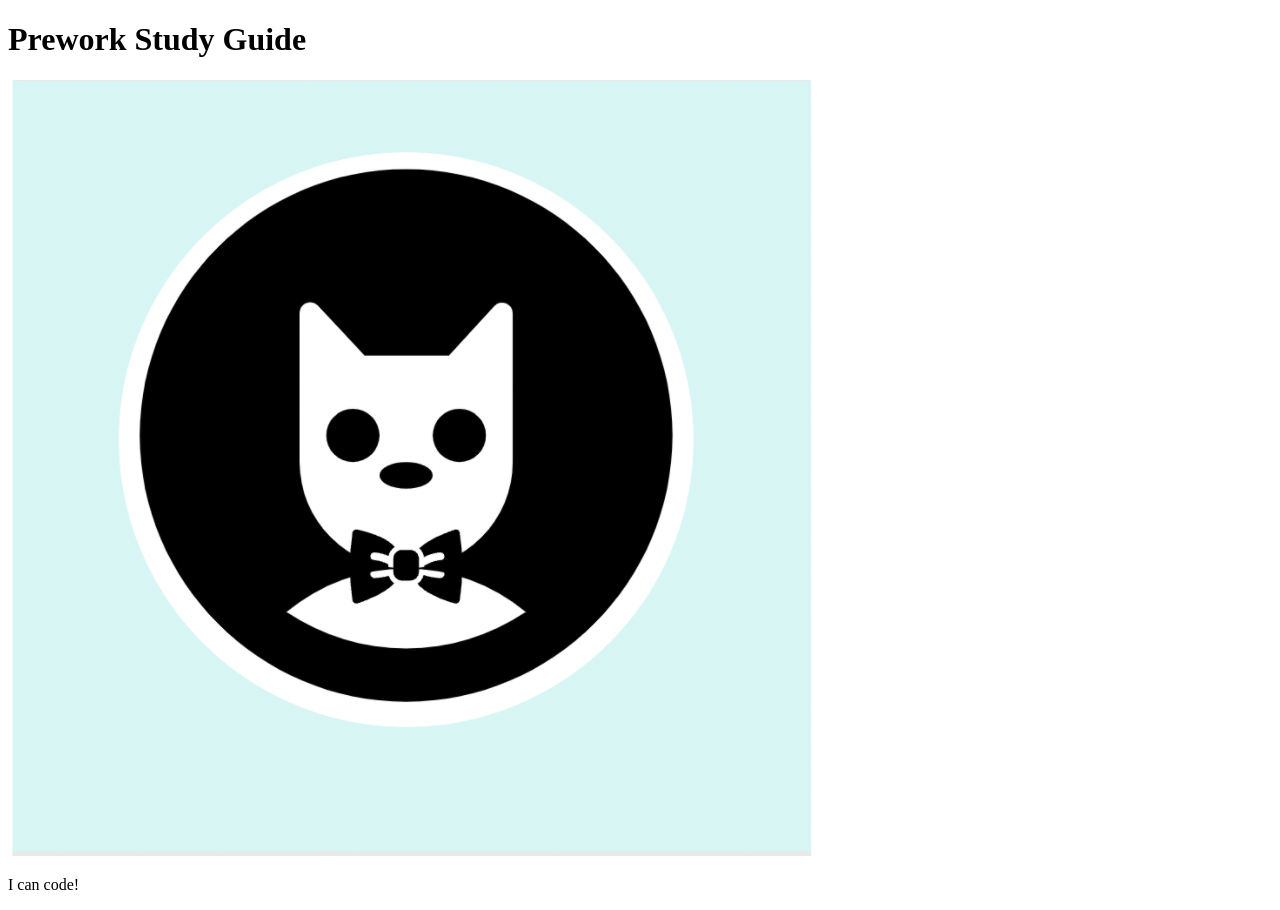
==== prework-study-guide/index.html @ 5a36504c "add starter code" ====
<!DOCTYPE html>
<html lang="en">
  <head>
    <meta charset="UTF-8" />
    <meta http-equiv="X-UA-Compatible" content="IE=edge" />
    <meta name="viewport" content="width=device-width, initial-scale=1.0" />
    <title>Prework Study Guide</title>
  </head>
  <body>
    <header id="top">
      <h1>Prework Study Guide</h1>
      <img src="./assets/bowtie-cat.png" alt="Profile image of cat wearing a bow tie." />
    </header>
    <main>
      <!-- Student code goes here -->
    </main>

    <footer>
      <p>I can code!</p>
    </footer>
  </body>
</html>
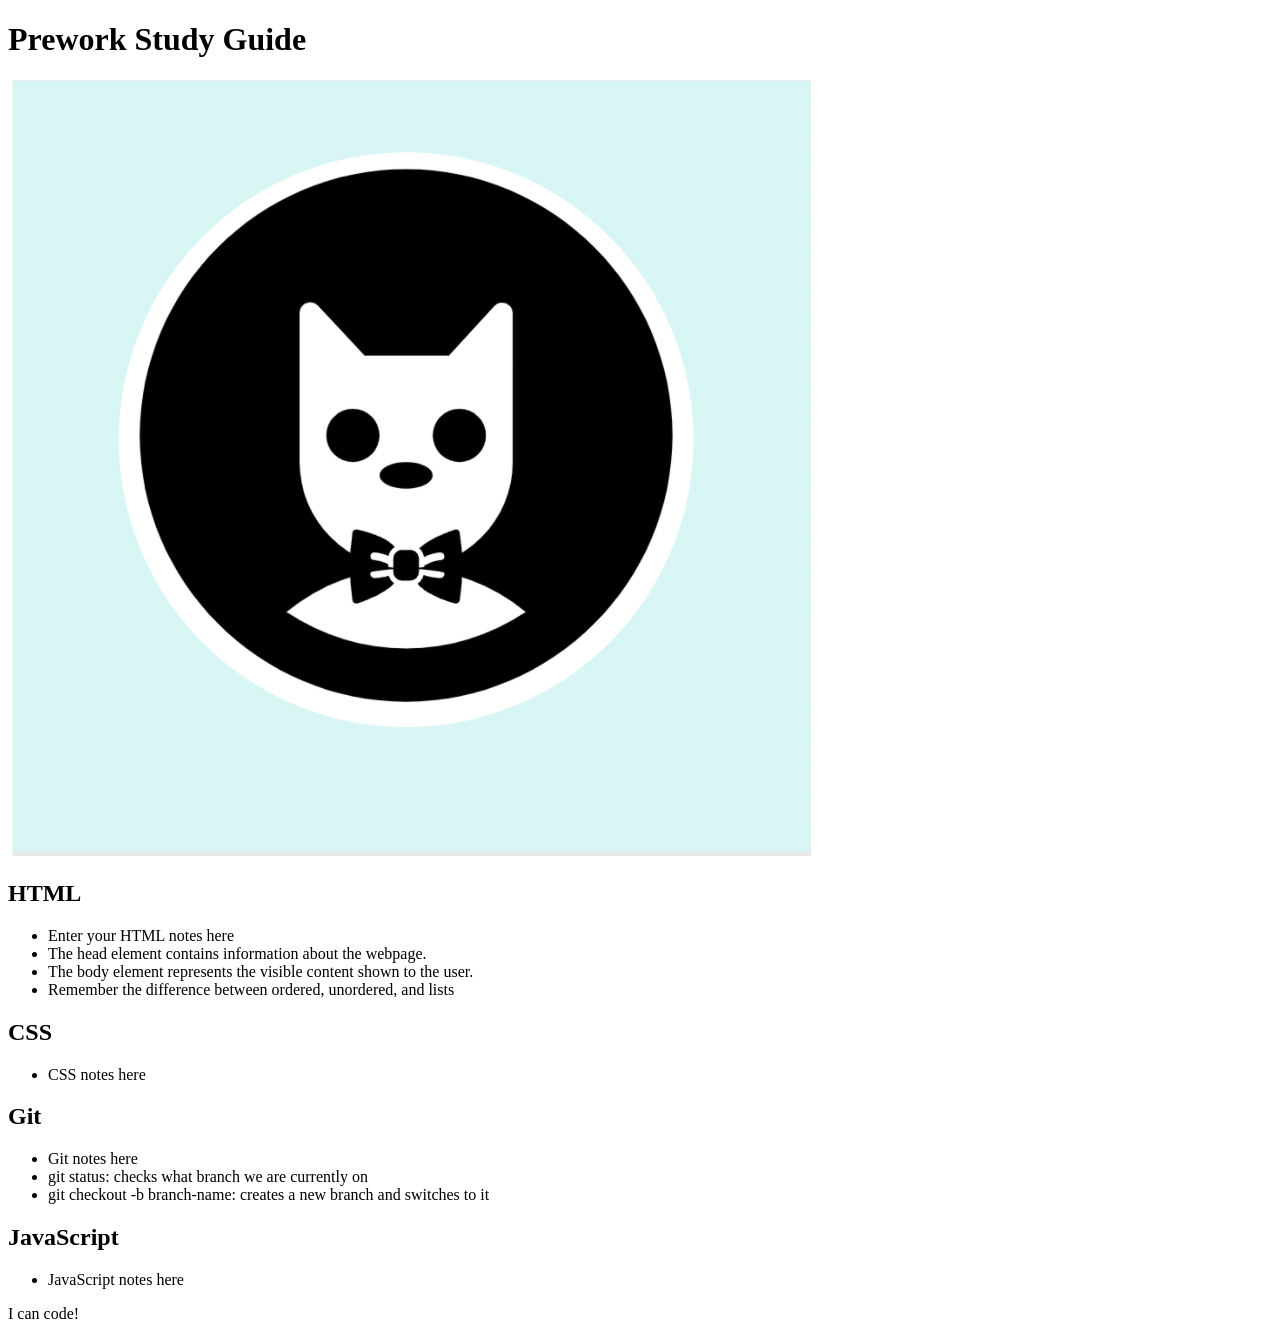
==== commit 4b62a33c: "added code to HTML file" ====
--- a/prework-study-guide/index.html
+++ b/prework-study-guide/index.html
@@ -12,11 +12,42 @@
       <img src="./assets/bowtie-cat.png" alt="Profile image of cat wearing a bow tie." />
     </header>
     <main>
-      <!-- Student code goes here -->
+        <section class="card" id="html-section">
+            <h2>HTML</h2>
+            <ul>
+              <li>Enter your HTML notes here</li>
+              <li>The head element contains information about the webpage.</li>
+              <li>The body element represents the visible content shown to the user.</li>
+              <li>Remember the difference between ordered, unordered, and lists</li>
+            </ul>
+        </section>
+     
+        <section class="card" id="css-section">
+            <h2>CSS</h2>
+            <ul>
+              <li>CSS notes here</li>
+            </ul>
+        </section>
+     
+        <section class="card" id="git-section">
+            <h2>Git</h2>
+            <ul>
+              <li>Git notes here</li>
+              <li>git status: checks what branch we are currently on</li>
+    <li>git checkout -b branch-name: creates a new branch and switches to it</li>
+            </ul>
+        </section>
+     
+        <section class="card" id="javascript-section">
+            <h2>JavaScript</h2>
+            <ul>
+              <li>JavaScript notes here</li>
+            </ul>
+        </section>
     </main>
 
     <footer>
       <p>I can code!</p>
     </footer>
   </body>
-</html>
+</html>
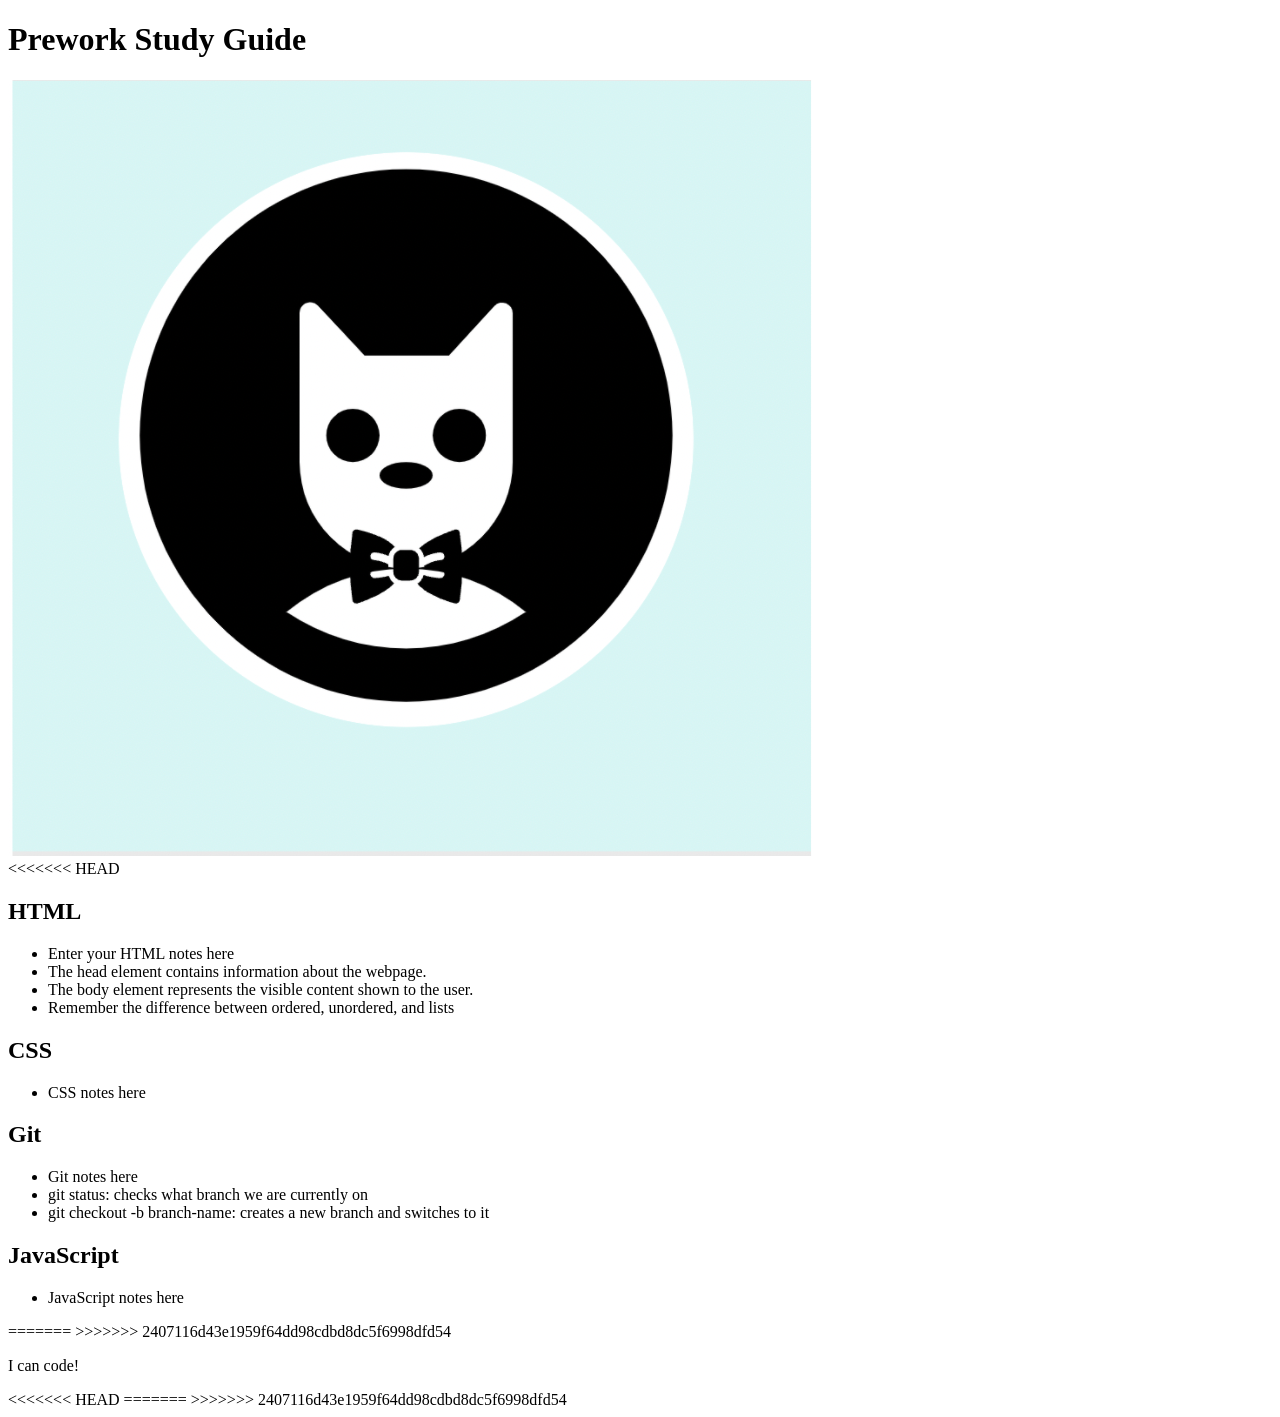
==== commit f968a4af: "Merged changes" ====
--- a/prework-study-guide/index.html
+++ b/prework-study-guide/index.html
@@ -12,6 +12,7 @@
       <img src="./assets/bowtie-cat.png" alt="Profile image of cat wearing a bow tie." />
     </header>
     <main>
+<<<<<<< HEAD
         <section class="card" id="html-section">
             <h2>HTML</h2>
             <ul>
@@ -44,10 +45,17 @@
               <li>JavaScript notes here</li>
             </ul>
         </section>
+=======
+      <!-- Student code goes here -->
+>>>>>>> 2407116d43e1959f64dd98cdbd8dc5f6998dfd54
     </main>
 
     <footer>
       <p>I can code!</p>
     </footer>
   </body>
-</html>+<<<<<<< HEAD
+</html>
+=======
+</html>
+>>>>>>> 2407116d43e1959f64dd98cdbd8dc5f6998dfd54
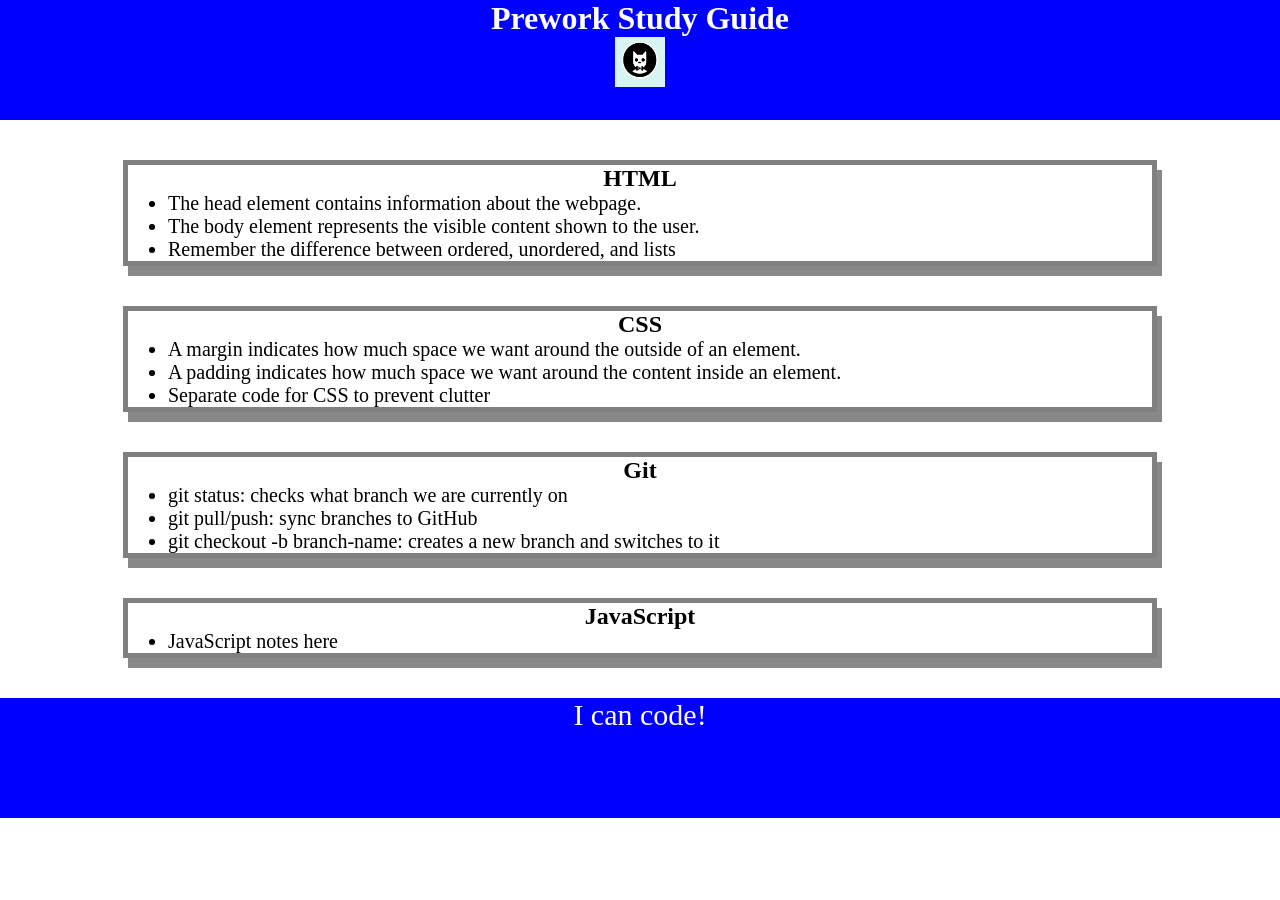
==== commit c14ac527: "added CSS to project" ====
--- a/prework-study-guide/index.html
+++ b/prework-study-guide/index.html
@@ -4,6 +4,7 @@
     <meta charset="UTF-8" />
     <meta http-equiv="X-UA-Compatible" content="IE=edge" />
     <meta name="viewport" content="width=device-width, initial-scale=1.0" />
+    <link rel="stylesheet" href="./assets/style.css">
     <title>Prework Study Guide</title>
   </head>
   <body>
@@ -12,11 +13,9 @@
       <img src="./assets/bowtie-cat.png" alt="Profile image of cat wearing a bow tie." />
     </header>
     <main>
-<<<<<<< HEAD
         <section class="card" id="html-section">
             <h2>HTML</h2>
             <ul>
-              <li>Enter your HTML notes here</li>
               <li>The head element contains information about the webpage.</li>
               <li>The body element represents the visible content shown to the user.</li>
               <li>Remember the difference between ordered, unordered, and lists</li>
@@ -26,15 +25,17 @@
         <section class="card" id="css-section">
             <h2>CSS</h2>
             <ul>
-              <li>CSS notes here</li>
+              <li>A margin indicates how much space we want around the outside of an element.</li>
+              <li>A padding indicates how much space we want around the content inside an element.</li>
+              <li>Separate code for CSS to prevent clutter</li>
             </ul>
         </section>
      
         <section class="card" id="git-section">
             <h2>Git</h2>
             <ul>
-              <li>Git notes here</li>
               <li>git status: checks what branch we are currently on</li>
+              <li>git pull/push: sync branches to GitHub</li>
     <li>git checkout -b branch-name: creates a new branch and switches to it</li>
             </ul>
         </section>
@@ -45,17 +46,12 @@
               <li>JavaScript notes here</li>
             </ul>
         </section>
-=======
       <!-- Student code goes here -->
->>>>>>> 2407116d43e1959f64dd98cdbd8dc5f6998dfd54
     </main>
 
     <footer>
       <p>I can code!</p>
     </footer>
   </body>
-<<<<<<< HEAD
 </html>
-=======
-</html>
->>>>>>> 2407116d43e1959f64dd98cdbd8dc5f6998dfd54
+</html>
--- a/prework-study-guide/assets/style.css
+++ b/prework-study-guide/assets/style.css
@@ -0,0 +1,41 @@
+* {
+    margin: 0;
+    padding: 0;
+}
+
+header,
+footer {
+    width: 100%;
+    height: 120px;
+    background-color: blue;
+    color: white;
+}
+
+h1,
+h2 {
+ text-align: center;
+}
+
+img {
+ display: block;
+ height: 50px;
+ width: 50px;
+ margin-left: auto;
+ margin-right: auto;
+}
+
+ul {
+ padding-left: 40px;
+ font-size: 20px;
+}
+
+p {
+ text-align: center;
+ font-size: 30px;
+}
+.card {
+    width: 80%;
+    margin: 40px auto;
+    border: 5px solid gray;
+    box-shadow: 5px 10px #888888;
+  }
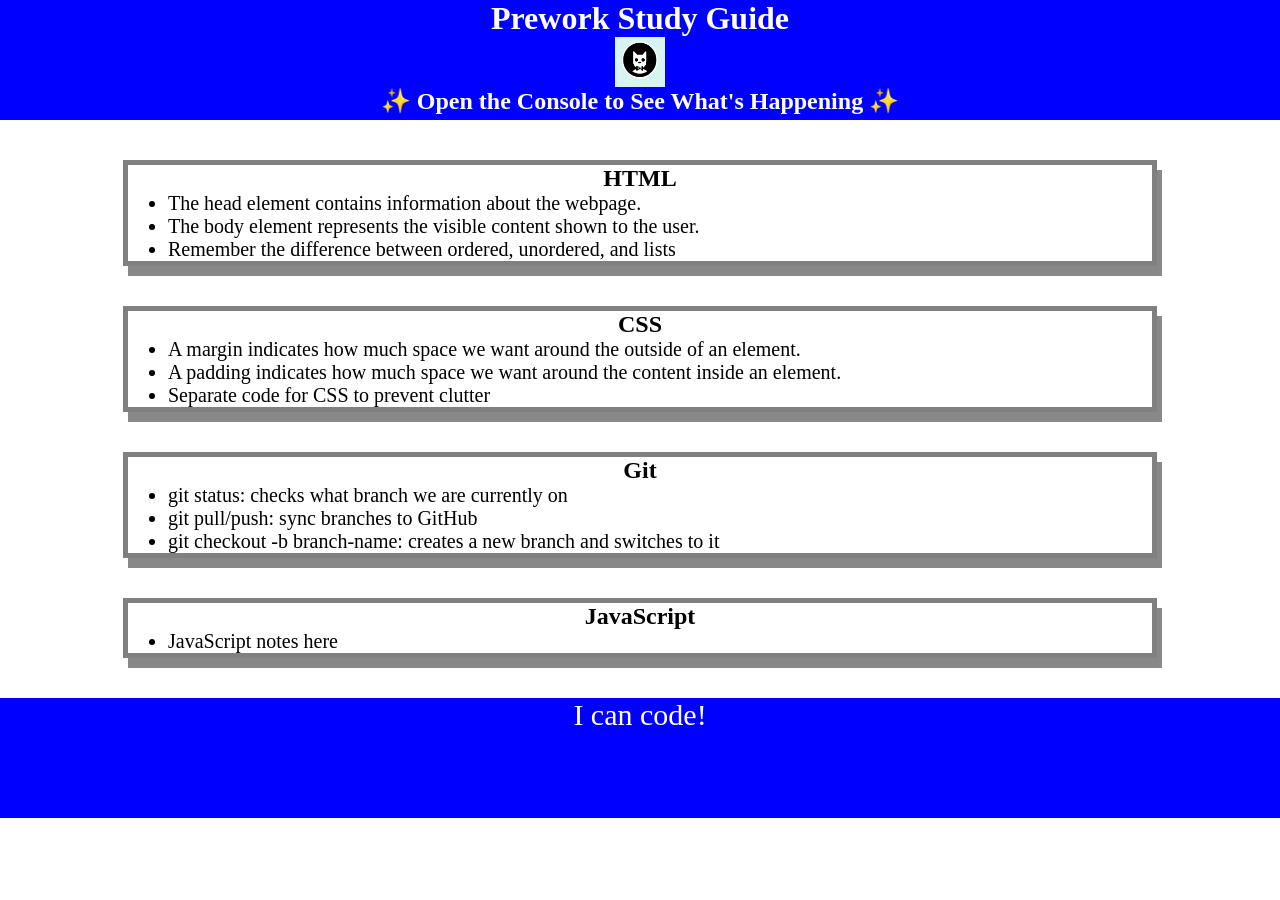
==== commit 230a7af0: "added a for loop" ====
--- a/prework-study-guide/index.html
+++ b/prework-study-guide/index.html
@@ -11,6 +11,7 @@
     <header id="top">
       <h1>Prework Study Guide</h1>
       <img src="./assets/bowtie-cat.png" alt="Profile image of cat wearing a bow tie." />
+      <h2>✨ Open the Console to See What's Happening ✨</h2>
     </header>
     <main>
         <section class="card" id="html-section">
@@ -52,6 +53,7 @@
     <footer>
       <p>I can code!</p>
     </footer>
+    <script src="./assets/script.js"></script>
   </body>
 </html>
 </html>
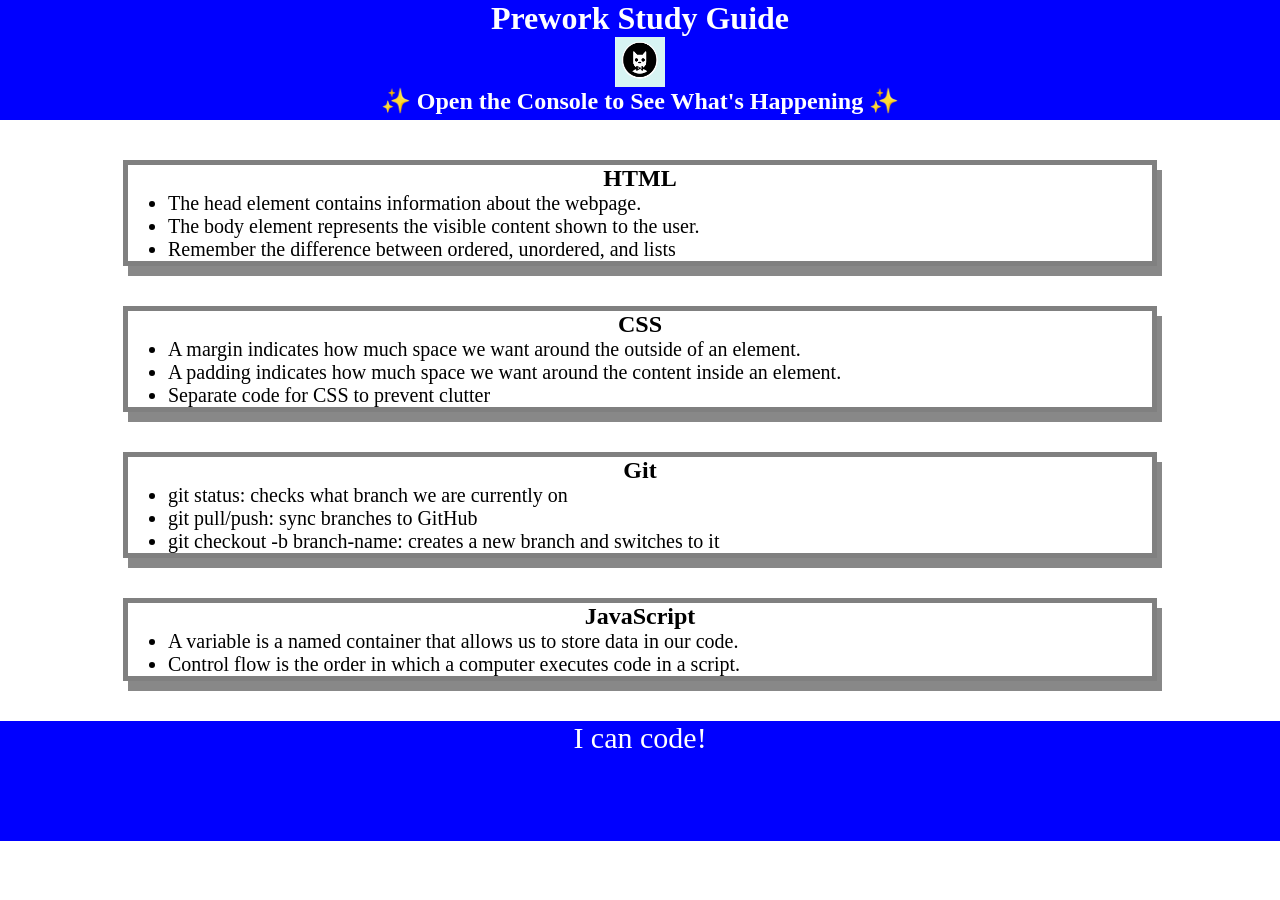
==== commit 9fb4f02f: "Learned debugging and javascript functions" ====
--- a/prework-study-guide/index.html
+++ b/prework-study-guide/index.html
@@ -44,7 +44,8 @@
         <section class="card" id="javascript-section">
             <h2>JavaScript</h2>
             <ul>
-              <li>JavaScript notes here</li>
+              <li>A variable is a named container that allows us to store data in our code.</li>
+              <li>Control flow is the order in which a computer executes code in a script.</li>
             </ul>
         </section>
       <!-- Student code goes here -->
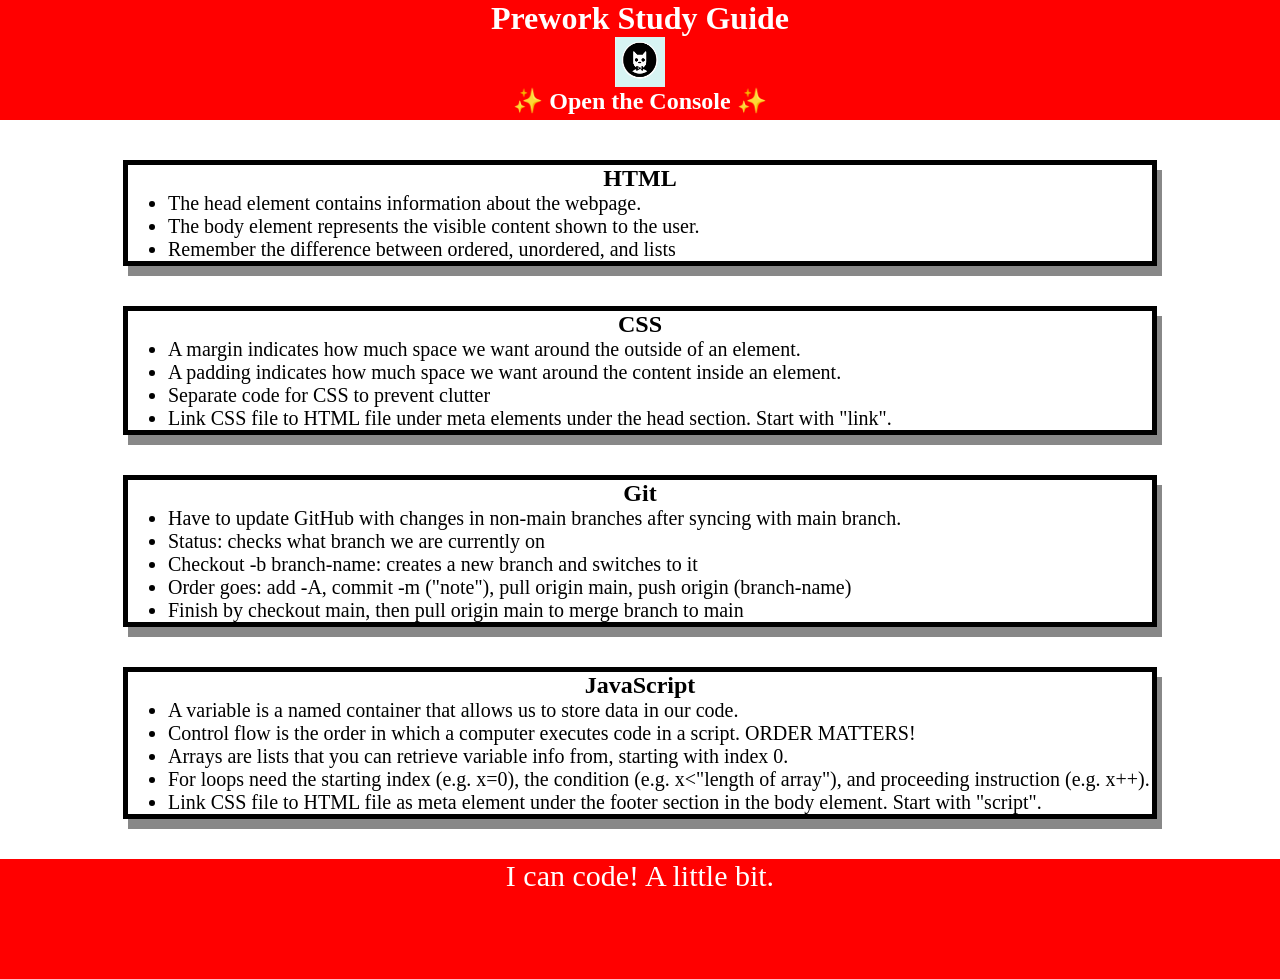
==== commit fc532cfe: "Edited main HTML file" ====
--- a/prework-study-guide/index.html
+++ b/prework-study-guide/index.html
@@ -11,7 +11,7 @@
     <header id="top">
       <h1>Prework Study Guide</h1>
       <img src="./assets/bowtie-cat.png" alt="Profile image of cat wearing a bow tie." />
-      <h2>✨ Open the Console to See What's Happening ✨</h2>
+      <h2>✨ Open the Console ✨</h2>
     </header>
     <main>
         <section class="card" id="html-section">
@@ -29,15 +29,18 @@
               <li>A margin indicates how much space we want around the outside of an element.</li>
               <li>A padding indicates how much space we want around the content inside an element.</li>
               <li>Separate code for CSS to prevent clutter</li>
+              <li>Link CSS file to HTML file under meta elements under the head section. Start with "link".</li>
             </ul>
         </section>
      
         <section class="card" id="git-section">
             <h2>Git</h2>
             <ul>
-              <li>git status: checks what branch we are currently on</li>
-              <li>git pull/push: sync branches to GitHub</li>
-    <li>git checkout -b branch-name: creates a new branch and switches to it</li>
+              <li>Have to update GitHub with changes in non-main branches after syncing with main branch.</li>
+              <li>Status: checks what branch we are currently on</li>
+              <li>Checkout -b branch-name: creates a new branch and switches to it</li>
+              <li>Order goes: add -A, commit -m ("note"), pull origin main, push origin (branch-name)</li>
+              <li>Finish by checkout main, then pull origin main to merge branch to main</li>
             </ul>
         </section>
      
@@ -45,14 +48,16 @@
             <h2>JavaScript</h2>
             <ul>
               <li>A variable is a named container that allows us to store data in our code.</li>
-              <li>Control flow is the order in which a computer executes code in a script.</li>
+              <li>Control flow is the order in which a computer executes code in a script. ORDER MATTERS!</li>
+              <li>Arrays are lists that you can retrieve variable info from, starting with index 0.</li>
+              <li>For loops need the starting index (e.g. x=0), the condition (e.g. x<"length of array"), and proceeding instruction (e.g. x++).</li>
+              <li>Link CSS file to HTML file as meta element under the footer section in the body element. Start with "script".</li>
             </ul>
         </section>
-      <!-- Student code goes here -->
     </main>
 
     <footer>
-      <p>I can code!</p>
+      <p>I can code! A little bit.</p>
     </footer>
     <script src="./assets/script.js"></script>
   </body>
--- a/prework-study-guide/assets/style.css
+++ b/prework-study-guide/assets/style.css
@@ -7,7 +7,7 @@
 footer {
     width: 100%;
     height: 120px;
-    background-color: blue;
+    background-color: red;
     color: white;
 }
 
@@ -36,6 +36,6 @@
 .card {
     width: 80%;
     margin: 40px auto;
-    border: 5px solid gray;
+    border: 5px solid black;
     box-shadow: 5px 10px #888888;
   }
